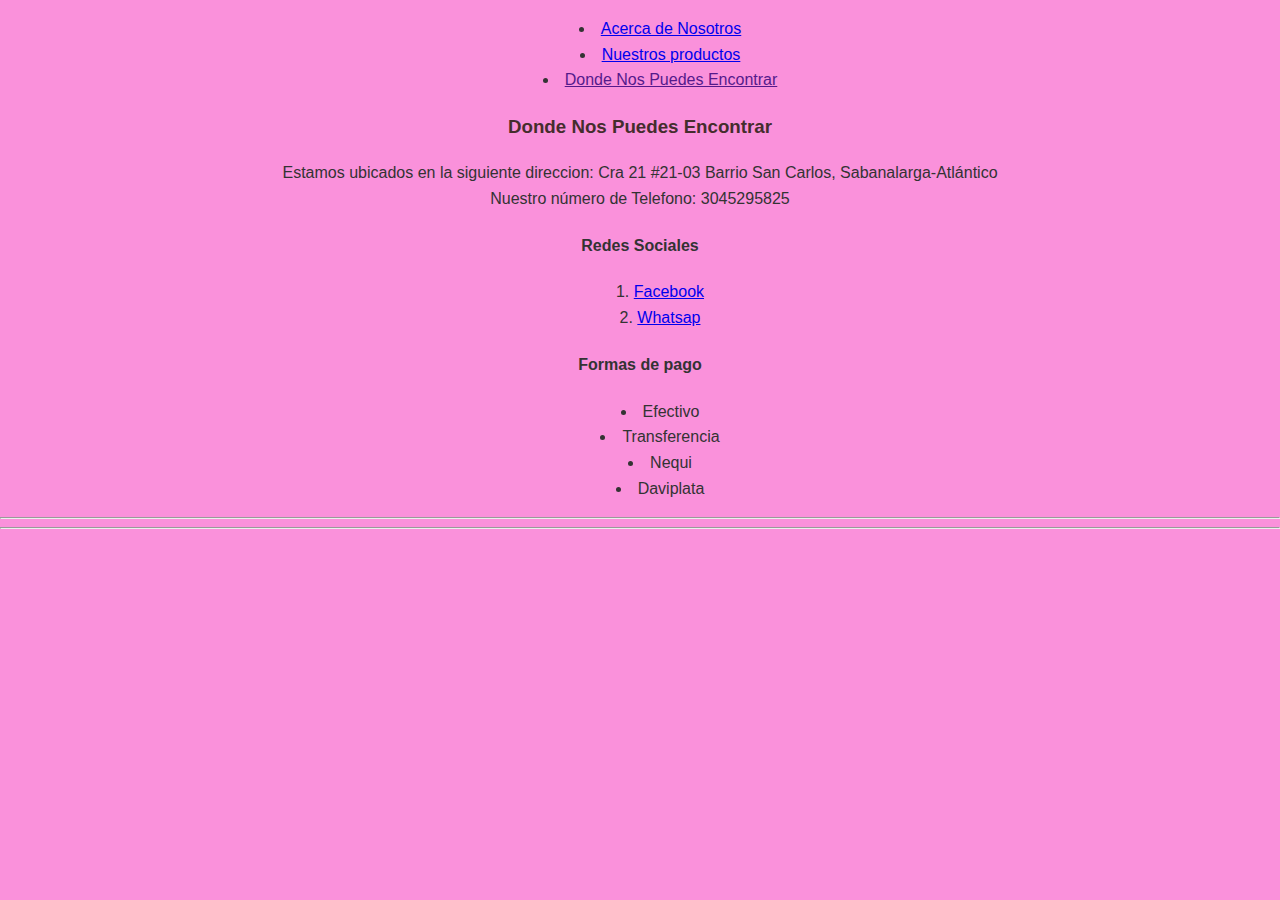
==== donde encontrarnos.html @ 2a407229 "jnh" ====
<!DOCTYPE html>
<html lang="es">
<head>
	<meta charset="UTF-8">
    <meta name="viewport" content="width=device-width, initial-scale=1.0">
	<meta name="bodega mayorista" content="ropa dama; ropa caballeros y niños; calazado.">
	<title>Sabana-Fashión</title>
    <!-- iconos-->
	<link rel="stylesheet" href="estilooficial.css">
 </head>
<div class="align-self-center collapse navbar-collapse flex-fill  d-lg-flex justify-content-lg-between" id="templatemo_main_nav">
					<div class="flex-fill">
						<ul class="nav navbar-nav d-flex justify-content-between mx-lg-auto">
							<li class="nav-item">
								<a class="nav-link" href="index.html">Acerca de Nosotros</a>
							</li>
							<li class="nav-item">
								<a class="nav-link" href="nuestros productos.html">Nuestros productos</a>
							</li>
							<li class="nav-item">
								<a class="nav-link" href="">Donde Nos Puedes Encontrar</a>
							</li>
						</ul>
					</div>

<h3>Donde Nos Puedes Encontrar</h3>
	<div></div> <P>Estamos ubicados en la siguiente direccion: Cra 21 #21-03 Barrio San Carlos, Sabanalarga-Atlántico
		<br>
	   Nuestro número de Telefono: 3045295825</p></section>
	</div>

	<div class="redes">
        <h4>Redes Sociales</h4>
            <ol>
            <li>
			<a href="https://www.facebook.com/nellyjohanaherrera?mibextid=ZbWKwL">Facebook</a><li>
			<a href="https://chat.whatsapp.com/JMJF1sShwP82FjR8JFsP5v">Whatsap</a></li>
		    </ol>
	</div>
            
	 
	 <div class="formas">
		<H4>Formas de pago</H4>
		    <ul>
			<li>Efectivo
			<li>Transferencia
			<li>Nequi
			<li>Daviplata
			</ul>
	 </div>
     <hr>			
     <hr>
     <div>
---- estilooficial.css ----
/* General */
h1{font-style: italic; color: rgb(126, 16, 68); text-align: center;}
h3{color: rgb(69, 45, 45);text-align: center;}
body {
    font-family: Arial, sans-serif;
    margin: 0;
    padding: 0;
    background-color: #fa91db;
    color: #333;
    line-height: 1.6;
}
     
h5{text-align: center;}

p{margin:auto; text-align: center;}

    /* Encabezado */
#Sabana Fashion {
    text-align: left;
    padding: 20px;
    background-color: #ecf0f1;
    margin-bottom: 20px;
}
 li{text-align: center; list-style-position: inside}
 h4 {text-align: center}

footer{text-align: center;}

button{size: 50px;}

/* Tabla */
.schedule {
    padding: 20px;
    margin: 20px auto;
    max-width: 800px;
    background-color: #ffffff;
    border-radius: 8px;
    box-shadow: 0 2px 4px rgba(0, 0, 0, 0.1);}
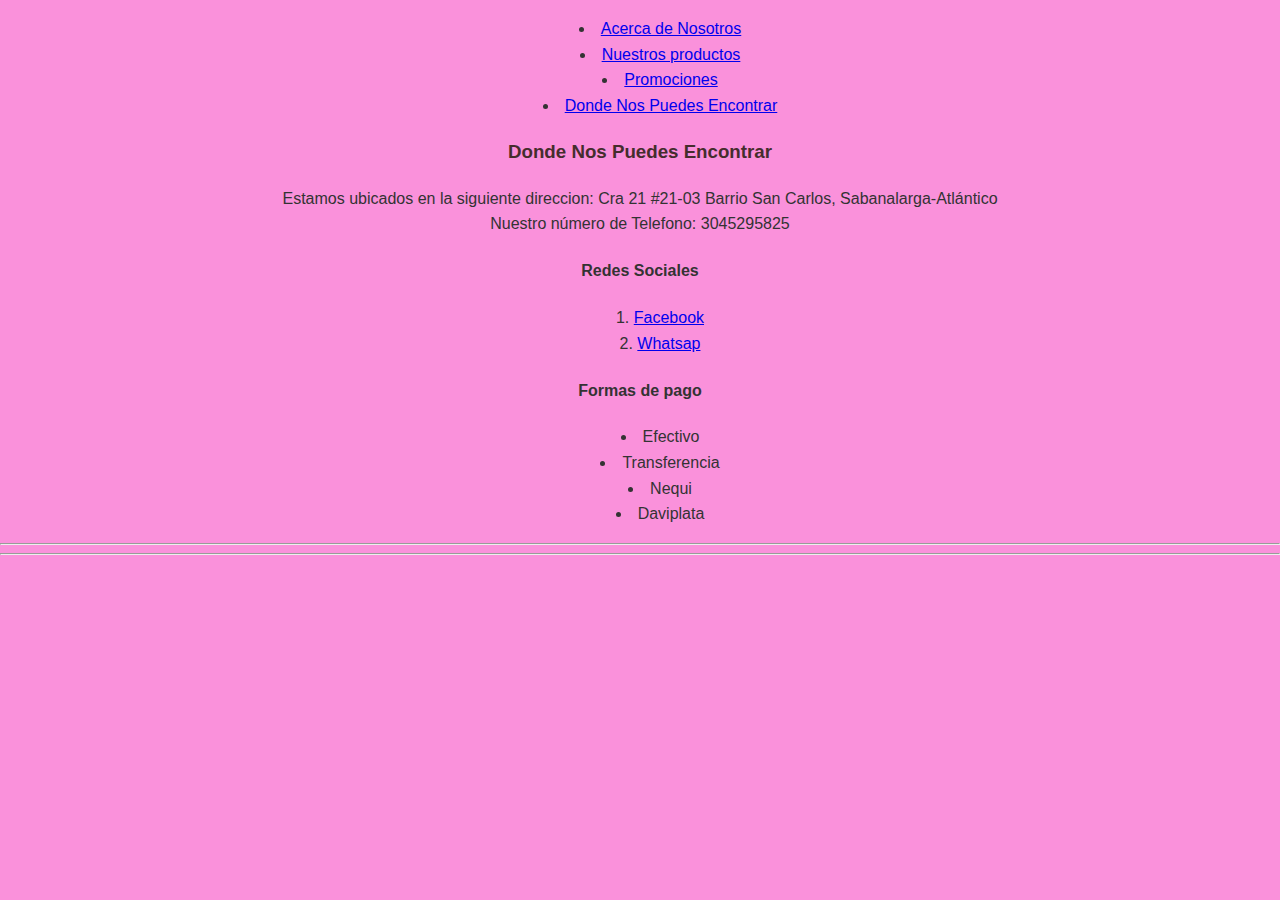
==== commit f3c6acdf: "ede" ====
--- a/donde encontrarnos.html
+++ b/donde encontrarnos.html
@@ -18,7 +18,10 @@
 								<a class="nav-link" href="nuestros productos.html">Nuestros productos</a>
 							</li>
 							<li class="nav-item">
-								<a class="nav-link" href="">Donde Nos Puedes Encontrar</a>
+								<a class="nav-link" href="promociones.html">Promociones</a>
+							</li>
+							<li class="nav-item">
+								<a class="nav-link" href="donde encontrarnos.html">Donde Nos Puedes Encontrar</a>
 							</li>
 						</ul>
 					</div>
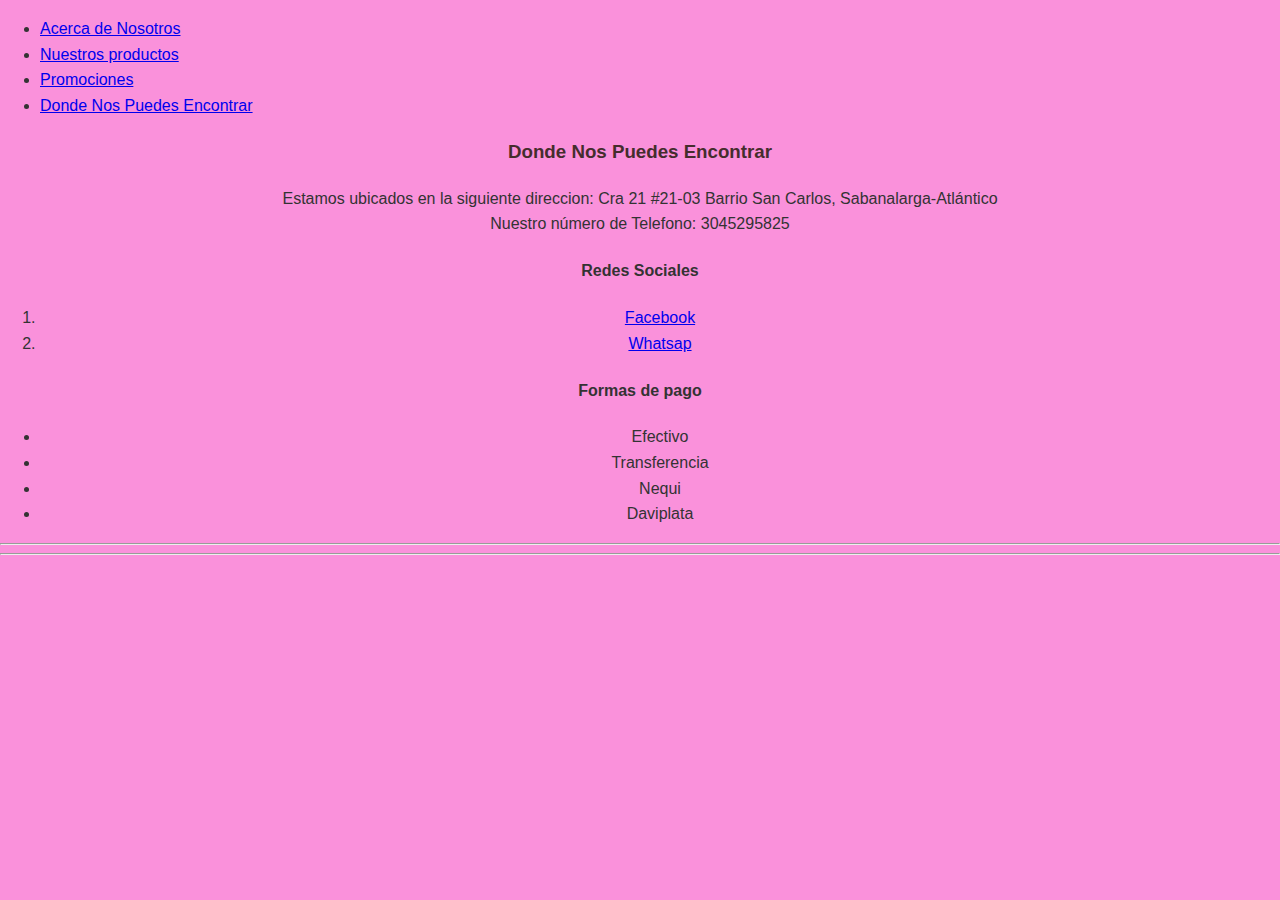
==== commit 34c64d33: "edre" ====
--- a/donde encontrarnos.html
+++ b/donde encontrarnos.html
@@ -32,17 +32,17 @@
 	   Nuestro número de Telefono: 3045295825</p></section>
 	</div>
 
-	<div class="redes">
+	<center><div class="redes">
         <h4>Redes Sociales</h4>
             <ol>
             <li>
 			<a href="https://www.facebook.com/nellyjohanaherrera?mibextid=ZbWKwL">Facebook</a><li>
 			<a href="https://chat.whatsapp.com/JMJF1sShwP82FjR8JFsP5v">Whatsap</a></li>
 		    </ol>
-	</div>
+	</div></center>
             
 	 
-	 <div class="formas">
+	 <center><div class="formas">
 		<H4>Formas de pago</H4>
 		    <ul>
 			<li>Efectivo
@@ -50,7 +50,7 @@
 			<li>Nequi
 			<li>Daviplata
 			</ul>
-	 </div>
+	 </div></center>
      <hr>			
      <hr>
      <div>
--- a/estilooficial.css
+++ b/estilooficial.css
@@ -21,18 +21,10 @@
     background-color: #ecf0f1;
     margin-bottom: 20px;
 }
- li{text-align: center; list-style-position: inside}
+
  h4 {text-align: center}
 
 footer{text-align: center;}
 
 button{size: 50px;}
 
-/* Tabla */
-.schedule {
-    padding: 20px;
-    margin: 20px auto;
-    max-width: 800px;
-    background-color: #ffffff;
-    border-radius: 8px;
-    box-shadow: 0 2px 4px rgba(0, 0, 0, 0.1);}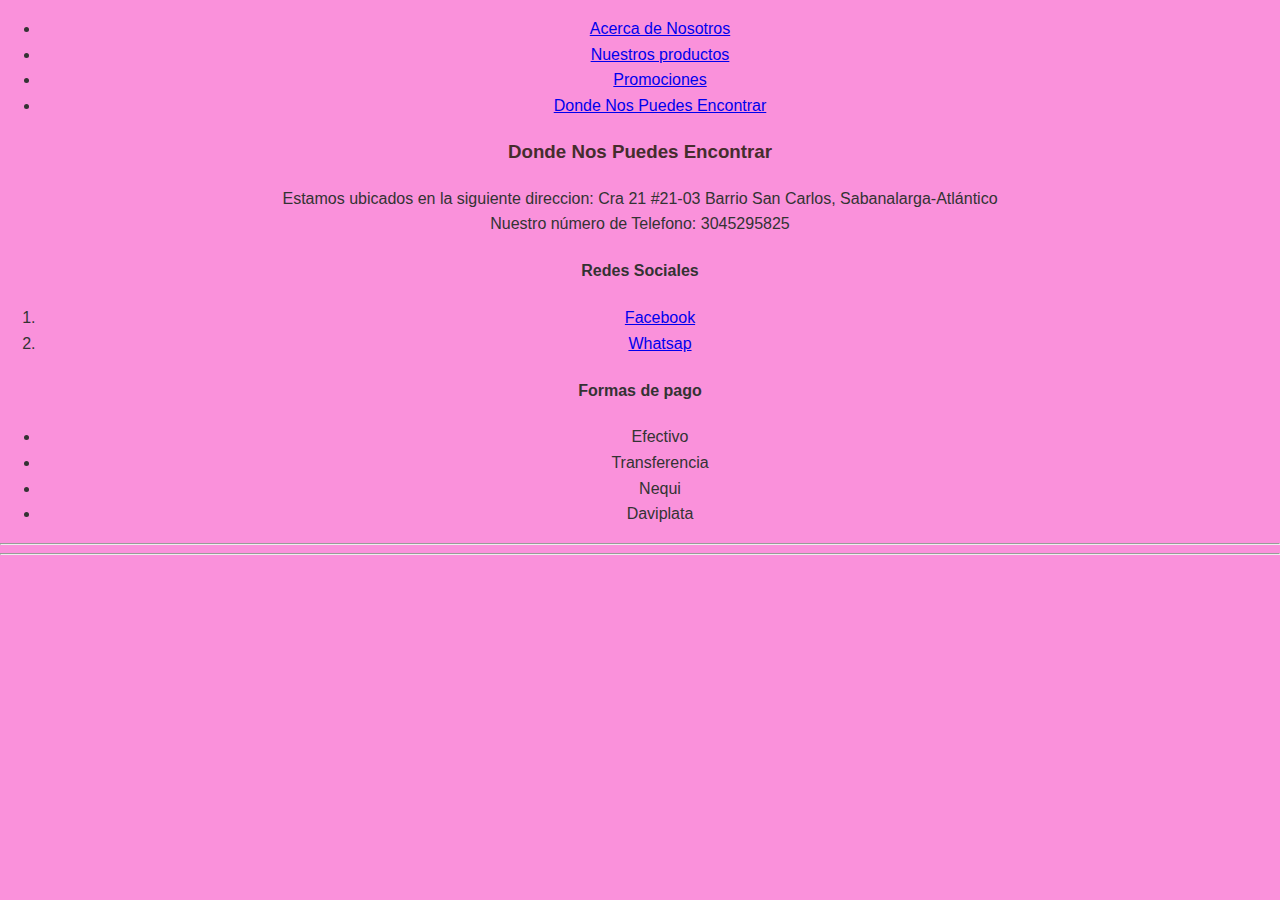
==== commit a36e9bd9: "ewere" ====
--- a/donde encontrarnos.html
+++ b/donde encontrarnos.html
@@ -32,17 +32,17 @@
 	   Nuestro número de Telefono: 3045295825</p></section>
 	</div>
 
-	<center><div class="redes">
+	<div class="redes">
         <h4>Redes Sociales</h4>
             <ol>
             <li>
 			<a href="https://www.facebook.com/nellyjohanaherrera?mibextid=ZbWKwL">Facebook</a><li>
 			<a href="https://chat.whatsapp.com/JMJF1sShwP82FjR8JFsP5v">Whatsap</a></li>
 		    </ol>
-	</div></center>
+	</div>
             
 	 
-	 <center><div class="formas">
+	 <div class="formas">
 		<H4>Formas de pago</H4>
 		    <ul>
 			<li>Efectivo
@@ -50,7 +50,7 @@
 			<li>Nequi
 			<li>Daviplata
 			</ul>
-	 </div></center>
+	 </div>
      <hr>			
      <hr>
      <div>
--- a/estilooficial.css
+++ b/estilooficial.css
@@ -28,3 +28,5 @@
 
 button{size: 50px;}
 
+ul{text-align: center;}
+ol{text-align: center;}